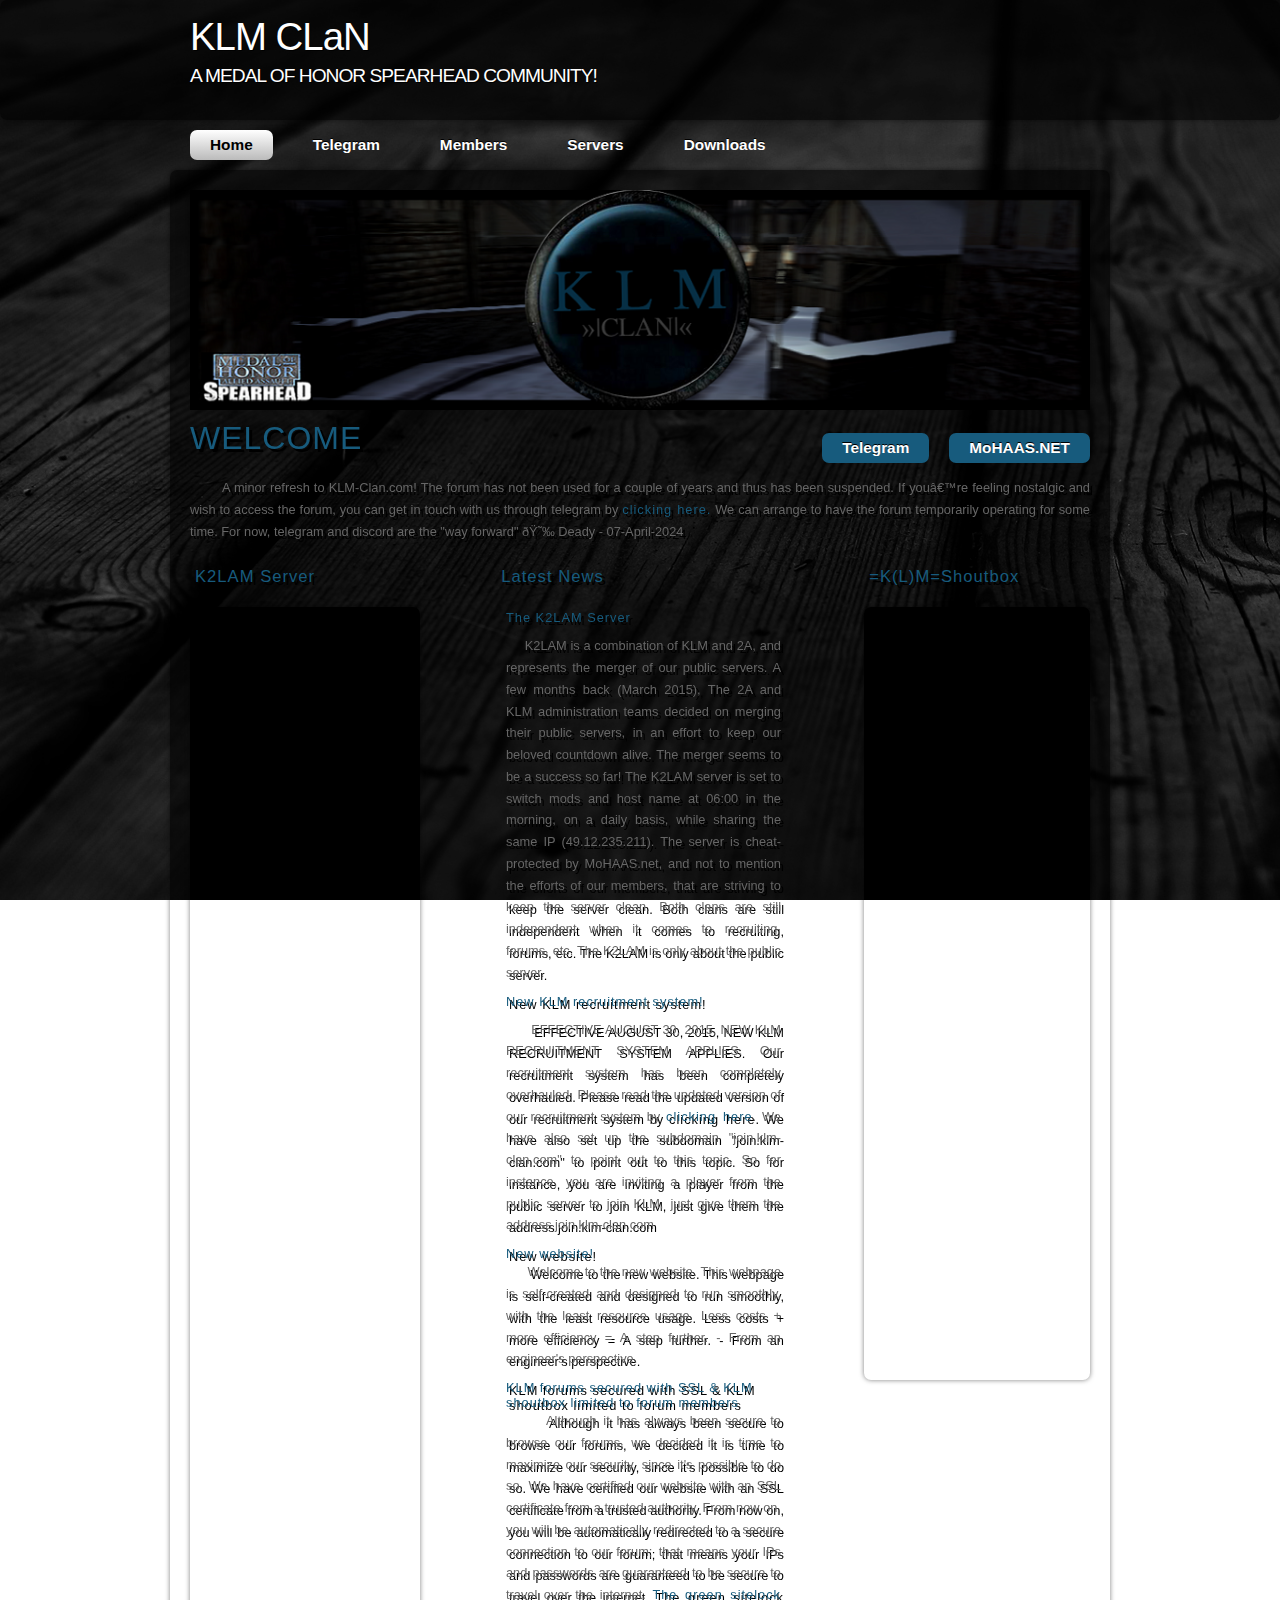
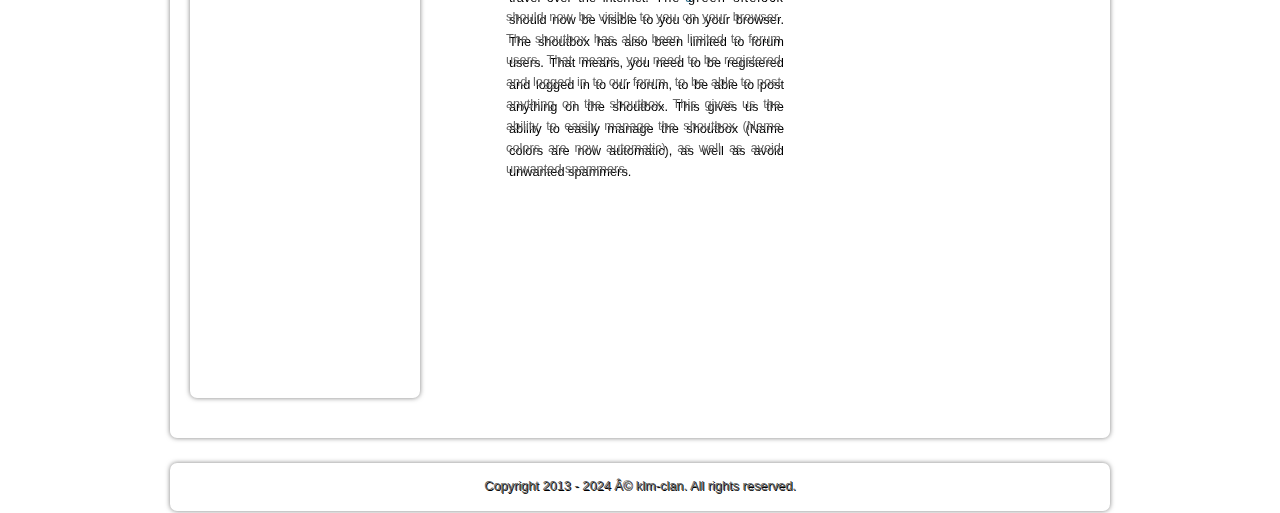
==== index.html @ 6ab4978c "Update index.html" ====
<!DOCTYPE html> 

<head>
  <title>=K(L)M= Clan | Home | Welcome! | Klm-clan.com</title>
  <link rel="icon" 
      type="image/png" 
      href="http://klm-clan.com/sh.png">
  <meta name="description" content="=K(L)M= Is a Medal Of Honor Spearhead community that was born in January, 2013, and Stands for Koninklijke-familie der Langlevende Moh, which literally means The Royal family of the Long living Moh" />
  <meta name="keywords" content="KLM, klm-clan.com, medal of honor, spearhead, mohaas, mohaa, medal, honor, mohaas.net, 2A&KLM, KLM&2A, Alliance of KLM and 2A, joint2aklm, breakthrough, allied assault" />
  <meta http-equiv="content-type" content="text/html; charset=windows-1252" />
  <link rel="stylesheet" type="text/css" href="css/style.css" />
  <script type="text/javascript" src="js/modernizr-1.5.min.js"></script>
  
  	
	
	
  
</head>

<body>
<a name="top"></a>
  <div id="main">
    <header>
	  <div id="banner">
	    <div id="welcome">
	      <h3>KLM CLaN <span></span></h3>
	    </div><!--close welcome-->
	    <div id="welcome_slogan">
	      <h3>A MEDAL OF HONOR SPEARHEAD COMMUNITY!</h3>
	    </div><!--close welcome_slogan-->			
	  </div><!--close banner-->
	  
    </header>

	
	
	<nav>
	  <div id="menubar">
        <ul id="nav">
          <li class="current"><a href="index.html">Home</a></li>
          <li><a href="https://t.me/mohaasnet">Telegram</a></li>
          <li><a href="members.html">Members</a></li>
          <li><a href="servers.html">Servers</a></li>
         <!-- <li><a href="forum/viewtopic.php?f=5&t=9">Join KLM</a></li> -->
		  <li><a href="downloads.html">Downloads</a></li>
        </ul>
      </div><!--close menubar-->	
	</nav>
    
	<div id="site_content">	


		
      <div class="klmbanner">
			<p><p><li class="show"><a href="index.html"><img src="images/home_1.jpg" width="900" height="220" border="0" alt="http://klm-clan.com"></a> 
          <!--<p><p><li class="show"><img width="900" height="220" href="http://forum.klm-clan.com" src="images/home_1.jpg" /></li>	
	  -->
	  </div>
	
	  <div id="content">
	  
	  <div id="menubar3">
	  <ull id="nav3">
      <li><a href="https://www.mohaas.net/server/">MoHAAS.NET</a></li>
	  </ull>
	  </div><!--close menubar3-->
	  
	  <div id="menubar2">
	  <ulll id="nav2">
      <li><a href="https://t.me/mohaasnet">Telegram</a></li>
	  </ulll>
	  </div><!--close menubar2-->
	  
        <div class="content_item">
          <p><p><p><h1>WELCOME</h1>
		<p>&nbsp; &nbsp; &nbsp; &nbsp; A minor refresh to KLM-Clan.com! 
		The forum has not been used for a couple of years and thus has been suspended.
		If you’re feeling nostalgic and wish to access the forum, you can get in touch with us through telegram by <a href="https://t.me/mohaasnet"><h8>clicking here.</h8></a>
		We can arrange to have the forum temporarily operating for some time.
		For now, telegram and discord are the "way forward" 😉 
		Deady - 07-April-2024 </p>
			
			<div class="content_container4"> <a href="http://mohaas.net/server/?q=server/100" target="_blank"><h3>K2LAM Server </h3></a></div>
			 <div class="content_container4"> <h3>&nbsp;&nbsp;Latest News </h3></div>
			 <a href="shoutbox.html"><div class="content_container4"> <h3>&nbsp;&nbsp;&nbsp;&nbsp;&nbsp;&nbsp;&nbsp;&nbsp;&nbsp;&nbsp;&nbsp;&nbsp;&nbsp;&nbsp;&nbsp;=K(L)M=Shoutbox </h3></div></a>
			
			<!--<h3>K2LAM Server</h3>-->
			<div class="content_container">
			
				<iframe src="https://cache.www.gametracker.com/components/html0/?host=49.12.235.211:12203&bgColor=050505&fontColor=0b3041&titleBgColor=000000&titleColor=0b3041&borderColor=000000&linkColor=0b3041&borderLinkColor=175b7d&showMap=1&currentPlayersHeight=385&showCurrPlayers=1&showTopPlayers=0&showBlogs=0&width=220" frameborder="0" scrolling="no" width="220" height="675"></iframe>

				
				<iframe src="https://discordapp.com/widget?id=137513124575051776&theme=dark" width="215" height="700" allowtransparency="true" frameborder="0"></iframe>

			</div><!--close content_container-->
			
			<!--<h3>The K2LAM Server</h3>-->
			
			
			
			
            <div class="content_container3">
				
				
			<!-- <div class="content_container4">
				<iframe src="http://klm-clan.com/forum/newindextest.php" width="270" height="620" allowtransparency="true" frameborder="0" scrolling="no"></iframe>
				
					<p>
					<p>
				</div>
			  
			  
			  <!--Title of update #1-->

				
						<div>
				<h8>The K2LAM Server</h8>
			  <p>
			  <p>&nbsp; &nbsp; &nbsp;K2LAM is a combination of KLM and 2A, 
			  and represents the merger of our public servers. A few months
			  back (March 2015), The 2A and KLM administration teams decided 
			  on merging their public servers, in an effort to keep our beloved 
			  countdown alive. The merger seems to be a success so far! The K2LAM 
			  server is set to switch mods and host name at 06:00 in the morning, 
			  on a daily basis, while sharing the same IP (49.12.235.211). 
			  The server is cheat-protected by MoHAAS.net, and not to mention the 
			  efforts of our members, that are striving to keep the server clean. Both 
			  clans are still independent when it comes to recruiting, forums, etc. 
			  The K2LAM is only about the public server.
			  </p>
				</div>
			  <!--<h8>Google Ads.</h8>-->
<!-- KLM-CLaN GOOGLE ADS
<script async src="//pagead2.googlesyndication.com/pagead/js/adsbygoogle.js"></script>
<!-- index.html
<ins class="adsbygoogle"
     style="display:inline-block;width:273px;height:170px"
     data-ad-client="ca-pub-6061226808082337"
     data-ad-slot="4087137606"></ins>
<script>
(adsbygoogle = window.adsbygoogle || []).push({});
</script>
END OF KLM-CLaN GOOGLE ADS-->	
			  
			  <h8>New KLM recruitment system!</h8>
			  <p>
			  <p>&nbsp; &nbsp; &nbsp; EFFECTIVE AUGUST 30, 2015, NEW KLM RECRUITMENT SYSTEM APPLIES. Our recruitment 
			  system has been completely overhauled. Please read the updated version of our 
			  recruitment system by <a href="http://join.klm-clan.com"><h8>clicking here</h8></a>. 
			  We have also set up the subdomain "join.klm-clan.com" to point out to this 
			  topic. So for instance, you are inviting a player from the public server to
			  join KLM, just give them the address join.klm-clan.com</p>
			  
			  
			  
			  <h8>New website!</h8>
			  
			  <p>&nbsp; &nbsp; &nbsp;Welcome to the new website. 
			  This webpage is self-created and designed to run smoothly, 
			  with the least resource usage. Less costs + more efficiency = 
			  A step further. - From an engineer's perspective.</p>
				
				
		
	
				<!--Title of update #2-->
				<h8>KLM forums secured with SSL & KLM shoutbox limited to forum members</h8>
			  
				<p>&nbsp; &nbsp; &nbsp; Although it has always been secure to browse our forums, we decided it is time to
			  maximize our security, since it's possible to do so. We have certified our website with an SSL certificate
			  from a trusted authority. From now on, you will be automatically redirected to
			  a secure connection to our forum; that means your IPs and passwords are guaranteed to be secure to travel over the internet.
			  <a href="http://klm-clan.com/images/Secure.png" src="http://klm-clan.com/images/Secure.png" width="220" height="115" border="0"  alt="http://forum.klm-clan.com"><h8>The 
			  green sitelock</h8></a> should now be visible to you on your browser.
			  
			  The shoutbox has also been limited to forum users. That means, you need to be registered and logged in to our forum, to
			  be able to post anything on the shoutbox. This gives us the ability to easily manage the shoutbox (Name colors are now automatic),
			  as well as avoid unwanted spammers. </p>
		    
			</div><!--close content_container--> 
			<!--<h3> &nbsp;&nbsp;&nbsp;&nbsp;&nbsp;&nbsp; &nbsp;&nbsp;&nbsp;&nbsp;&nbsp;&nbsp;
			 &nbsp;&nbsp;&nbsp;&nbsp;&nbsp;=K(L)M=Shoutbox </h3>-->
			 
			 
			<div class="content_container2">
			  
<!-- BEGIN CBOX - www.cbox.ws - v4.3
<div id="cboxdiv" style="position: relative; margin: 0 auto; width: 190px; font-size: 0; line-height: 0;">
<div style="position: relative; height: 75px; overflow: hidden; border: 0px solid; border-bottom: 0px;"><iframe src="http://www6.cbox.ws/box/?boxid=808457&boxtag=1xsdaf&sec=form" marginheight="0" marginwidth="0" frameborder="0" width="100%" height="100%" scrolling="no" allowtransparency="yes" name="cboxform6-808457" id="cboxform6-808457"></iframe></div>
<div style="position: relative; height: 492px; overflow: auto; overflow-y: auto; -webkit-overflow-scrolling: touch; border: 0px solid;"><iframe src="http://www6.cbox.ws/box/?boxid=808457&boxtag=1xsdaf&sec=main" marginheight="0" marginwidth="0" frameborder="0" width="100%" height="100%" scrolling="auto" allowtransparency="yes" name="cboxmain6-808457" id="cboxmain6-808457"></iframe></div>
</div>
END CBOX -->	
				
				<!-- BEGIN CBOX - www.cbox.ws - v4.3 -->
			<!--	<iframe src="http://klm-clan.com/forum/shoutbox.php" marginheight="0" marginwidth="0" frameborder="0" width="100%" height="675px" scrolling="no" ></iframe>
				<!-- END CBOX -->

				<!-- BEGIN CBOX - www.cbox.ws - v4.3 -->
<div id="cboxdiv" style="position: relative; margin: 0 auto; width: 210px; font-size: 0; line-height: 0;">
<div style="position: relative; height: 75px; overflow: hidden; border: 0px solid; border-bottom: 0px;"><iframe src="https://www6.cbox.ws/box/?boxid=808457&boxtag=1xsdaf&sec=form" allow="autoplay" marginheight="0" marginwidth="0" frameborder="0" width="100%" height="100%" scrolling="no" allowtransparency="yes" name="cboxform6-808457" id="cboxform6-808457"></iframe></div>
<div style="position: relative; height: 692px; overflow: auto; overflow-y: auto; -webkit-overflow-scrolling: touch; border: 0px solid;"><iframe src="https://www6.cbox.ws/box/?boxid=808457&boxtag=1xsdaf&sec=main" marginheight="0" marginwidth="0" frameborder="0" width="100%" height="100%" scrolling="auto" allowtransparency="yes" name="cboxmain6-808457" id="cboxmain6-808457"></iframe></div>
</div>
<!-- END CBOX -->	
				
			  </div><!--close content_container-->
	    </div><!--close content_item-->
      </div><!--close content-->   
	</div><!--close site_content-->  	
  </div><!--close main-->
  
    <footer>
	<a href="#top">Copyright 2013 - 2024 © klm-clan. All rights reserved.</a>
    </footer>


  <script type="text/javascript" src="js/jquery.js"></script>
  
</body>
</html>
---- css/style.css ----
@font-face { 
  font-family: News Cycle; 
    src: url('../fonts/NewsCycle-Regular.eot'); 
    src: local("News Cycle"), url('../fonts/NewsCycle-Regular.ttf'); 
} 

html
{ height: 100%;}

*
{ margin: 0;
  padding: 0;} 
  
  
body
{ font: normal 80% Arial, Helvetica, sans-serif;
  color: #666666;
  text-shadow: 3px 3px #000;
  background: transparent url(../images/background.jpg) fixed;}

/* tell the browser to render HTML 5 elements as block */
article, aside, figure, footer, header, hgroup, nav, section { 
  display:block;
}

p
{ padding: 0 0 10px 0;
  line-height: 1.7em;
  text-align: justify;}
  

img
{ border: 0;}

h1, h2, h3, h4, h5, h6 , h7, h8, leader, general, captain, private, recruit, vip, inactive, shout
{ font: normal 250% 'News Cycle', Arial, sans-serif;
  color: #175b7d;
  letter-spacing: 1px;
  margin: 0 0 20px 0;}

h2
{ font-size: 165%;}

h3
{ font-size: 130%;}

h4, h5, h6, leader
{ margin: 0;
  padding: 0 0 0px 0;
  font-size: 150%;
  line-height: 1.5em;}

h5, h6
{ font: normal 95% Arial, Helvetica, sans-serif;
  padding-bottom: 15px;}
  
h7
{ font-size: 130%;
text-align: center;}

h8
{ font-size: 100%;}

leader
{ margin: 0;
  padding: 0 0 0px 0;
  font-size: 150%;
  line-height: 1.5em;
  color: #ff0000;}
  
  general
{ margin: 0;
  padding: 0 0 0px 0;
  font-size: 150%;
  line-height: 1.5em;
  color: #179402;}
  
  captain
{ margin: 0;
  padding: 0 0 0px 0;
  font-size: 150%;
  line-height: 1.5em;
  color: #66FFFF;}
  
  private
{ margin: 0;
  padding: 0 0 0px 0;
  font-size: 150%;
  line-height: 1.5em;
  color: #009999;}
  
  recruit
{ margin: 0;
  padding: 0 0 0px 0;
  font-size: 150%;
  line-height: 1.5em;
  color: #175b7d;}
  
  vip
{ margin: 0;
  padding: 0 0 0px 0;
  font-size: 150%;
  line-height: 1.5em;
  color: #a20101;}
  
  inactive
{ margin: 0;
  padding: 0 0 0px 0;
  font-size: 150%;
  line-height: 1.5em;
  color: #ffffff;}
  
  shout
{ font-size: 130%;
margin: 50px
padding: 0px 0px 0px 0px;
letter-spacing: 1px;
float: centre;
line-height: 1.5em
}
  
  
span
{ color: #676767;
  text-shadow: 1px 1px #FFF;}

a, a:hover
{ color: #666666;
  background: transparent;
  outline: none;
  text-decoration: none;}

a:hover
{ text-decoration: underline;}

ul
{ margin: 2px 0 22px 30px;
  line-height: 1.7em;
  font-style: normal;
  font-size: 100%;}
  
  ulll
{ margin: 2px 0 22px 30px;
  line-height: 1.7em;
  font-style: normal;
  font-size: 100%;}
  
  ulll#nav2
{ margin: 0px 0px 0px 0px;}

ulll#nav2 li
{ padding: 0 0 0 0px;
  list-style: none;
  margin: 2px 0 0 0;
  display: inline;
  background: transparent;}

ulll#nav2 li a
{ float: right;
  font: bold 120% Arial, Helvetica, sans-serif;
  height: 24px;
  margin: 43px 20px 0 0px;
  text-shadow: 0px -1px 0px #000;
  padding: 6px 20px 0 20px;
  background: #175b7d; 
  border-radius: 7px 7px 7px 7px;
  -moz-border-radius: 7px 7px 7px 7px;
  -webkit-border: 7px 7px 7px 7px;
  text-align: center;
  color: #FFF;
  text-decoration: none;} 
  
ulll#nav2 li.current a, ulll#nav2 li:hover a
{ color: #000;
  background: #CCC;
  background: -moz-linear-gradient(#FFF, #BBB);
  background: -o-linear-gradient(#FFF, #BBB);
  background: -webkit-linear-gradient(#FFF, #BBB);  
  text-shadow: none;}

    ull
{ margin: 2px 0 22px 30px;
  line-height: 1.7em;
  font-style: normal;
  font-size: 100%;}
  
  ull#nav3
{ margin: 0px 0px 0px 0px;}

ull#nav3 li
{ padding: 0 0 0 0px;
  list-style: none;
  margin: 2px 0 0 0;
  display: inline;
  background: transparent;}

ull#nav3 li a
{ float: right;
  font: bold 120% Arial, Helvetica, sans-serif;
  height: 24px;
  margin: 43px 0px 0px 0px;
  text-shadow: 0px -1px 0px #000;
  padding: 6px 20px 0 20px;
  background: #175b7d; 
  border-radius: 7px 7px 7px 7px;
  -moz-border-radius: 7px 7px 7px 7px;
  -webkit-border: 7px 7px 7px 7px;
  text-align: center;
  color: #FFF;
  text-decoration: none;} 
  
ull#nav3 li.current a, ull#nav3 li:hover a
{ color: #000;
  background: #CCC;
  background: -moz-linear-gradient(#FFF, #BBB);
  background: -o-linear-gradient(#FFF, #BBB);
  background: -webkit-linear-gradient(#FFF, #BBB);  
  text-shadow: none;}
  
  
ol
{ margin: 8px 0 22px 20px;}

ol li
{ margin: 0 0 11px 0;}

#main, header, #banner, #menubar, #site_content, footer, #content_grey, nav
{ margin-left: auto; 
  margin-right: auto;}

#main
{ background: transparent;}
  
header
{ height: 120px;
background: transparent url(../images/transparent.png) fixed;
  border-radius: 7px 7px 7px 7px;
  -moz-border-radius: 7px 7px 7px 7px;
  -webkit-border: 7px 7px 7px 7px;
  -webkit-box-shadow: rgba(0, 0, 0, 0.5) 0px 0px 5px;
  -moz-box-shadow: rgba(0, 0, 0, 0.5) 0px 0px 5px;
  box-shadow: rgba(0, 0, 0, 0.5) 0px 0px 5px;}

#banner
{ width: 940px;
  position: relative;
  height: 50px;
  padding: 15px 0 0 0;
  background: transparent;}
 
nav
{ height: 50px;}  
  
#menubar
{ width: 940px;
  height: 50px;
  text-align: center; 
  margin: 0 auto;} 
  
#welcome
{ width: 880px;
  float: left;
  height: 50px;
  margin: 0 auto;
  padding-left: 20px;
  background: transparent;} 
  
#welcome_slogan
{ width: 880px;
  float: left;
  height: 50px;
  margin: 0 auto;
  padding-left: 20px;
  background: transparent;}   
   
#welcome H3
{ font: normal 300% 'News Cycle', Arial, sans-serif;
  letter-spacing: -1px;
  text-shadow: 1px 1px #000;
  color: #FFF;}

#welcome_slogan H3
{ font: normal 150% 'News Cycle', Arial, sans-serif;
  letter-spacing: -1px;
  text-shadow: 1px 1px #000;
  color: #FFF;}  
  
ul#nav
{ margin:0;}

ul#nav li
{ padding: 0 0 0 0px;
  list-style: none;
  margin: 2px 0 0 0;
  display: inline;
  background: transparent;}

ul#nav li a
{ float: left;
  font: bold 120% Arial, Helvetica, sans-serif;
  height: 24px;
  margin: 10px 0 0 20px;
  text-shadow: 0px -1px 0px #000;
  padding: 6px 20px 0 20px;
  background: transparent; 
  border-radius: 7px 7px 7px 7px;
  -moz-border-radius: 7px 7px 7px 7px;
  -webkit-border: 7px 7px 7px 7px;
  text-align: center;
  color: #FFF;
  text-decoration: none;} 
  
ul#nav li.current a, ul#nav li:hover a
{ color: #000;
  background: #CCC;
  background: -moz-linear-gradient(#FFF, #BBB);
  background: -o-linear-gradient(#FFF, #BBB);
  background: -webkit-linear-gradient(#FFF, #BBB);  
  text-shadow: none;}

#site_content
{ width: 940px;
  overflow: hidden;
  margin-bottom: 25px;
background: transparent url(../images/transparent.png) fixed;
  border-radius: 7px 7px 7px 7px;
  -moz-border-radius: 7px 7px 7px 7px;
  -webkit-border: 7px 7px 7px 7px;
  -webkit-box-shadow: rgba(0, 0, 0, 0.5) 0px 0px 5px;
  -moz-box-shadow: rgba(0, 0, 0, 0.5) 0px 0px 5px;
  box-shadow: rgba(0, 0, 0, 0.5) 0px 0px 5px;} 

#content
{ width: 900px;
  margin: 0 0 20px 20px;
  float: left;}

.content_item
{ width: 900px;
  margin-bottom: 20px;}
 
.content_imagetext
{ width: 890px;
  padding: 5px;
  margin: 20px 0 0 0;
  float: left;}
 
.content_image
{ float: left; 
  width: 300px;
  height: 150px;
  margin: 0 20px 10px 0;
  padding: 10px;
  -moz-box-shadow:    inset 0 0 20px #ADADAD;
  -webkit-box-shadow: inset 0 0 20px #ADADAD;
  box-shadow:         inset 0 0 20px #ADADAD;}
  
.content_container
{ width: 220px;
  padding: 5px;
  margin: 10px 5px 20px 0px;
  float: left;
    background: transparent url(../images/transparent2.png) fixed;
  border-radius: 7px 7px 7px 7px;
  -moz-border-radius: 7px 7px 7px 7px;
  -webkit-border: 7px 7px 7px 7px;
  -webkit-box-shadow: rgba(0, 0, 0, 0.5) 0px 0px 5px;
  -moz-box-shadow: rgba(0, 0, 0, 0.5) 0px 0px 5px;
  box-shadow: rgba(0, 0, 0, 0.5) 0px 0px 5px;}
  

  
  .content_container2
{ width: 220px;
  padding: 3px;
  margin: 10px 0px 20px 0px;
  float: right;
  background: transparent url(../images/transparent2.png) fixed;
  border-radius: 7px 7px 7px 7px;
  -moz-border-radius: 7px 7px 7px 7px;
  -webkit-border: 7px 7px 7px 7px;
  -webkit-box-shadow: rgba(0, 0, 0, 0.5) 0px 0px 5px;
  -moz-box-shadow: rgba(0, 0, 0, 0.5) 0px 0px 5px;
  box-shadow: rgba(0, 0, 0, 0.5) 0px 0px 5px;}
  
.content_container3
{ width: 275px;
  padding: 3px;
  margin: 10px 5px 20px 78px;
float: left;}

.content_container4
{ width: 275px;
  padding: 5px;
  margin: 10px 10px -15px 0px;
float: left;}
  
  
  .content_container5
{ width: 190px;
  padding: 5px;
  margin: 10px 10px -15px 13px;
float: left;
background: transparent url(../images/transparent2.png) fixed;
  border-radius: 7px 7px 7px 7px;
  -moz-border-radius: 7px 7px 7px 7px;
  -webkit-border: 7px 7px 7px 7px;
  -webkit-box-shadow: rgba(0, 0, 0, 0.5) 0px 0px 5px;
  -moz-box-shadow: rgba(0, 0, 0, 0.5) 0px 0px 5px;
  box-shadow: rgba(0, 0, 0, 0.5) 0px 0px 5px;
}

  .content_container6
{ width: 290px;
  padding: 5px;
  margin: 100px 5px 20px 0px;
  float: left;
    background: transparent url(../images/transparent2.png) fixed;
  border-radius: 7px 7px 7px 7px;
  -moz-border-radius: 7px 7px 7px 7px;
  -webkit-border: 7px 7px 7px 7px;
  -webkit-box-shadow: rgba(0, 0, 0, 0.5) 0px 0px 5px;
  -moz-box-shadow: rgba(0, 0, 0, 0.5) 0px 0px 5px;
  box-shadow: rgba(0, 0, 0, 0.5) 0px 0px 5px;}
  
    .content_container7
{ width: 290px;
  padding: 30px;
  margin: 100px 5px 20px -29px;
  float: left;}
  
    .content_container8
{ width: 200px;
  padding: 5px;
  margin: 100px 5px 20px -10px;
  float: left;
    background: transparent url(../images/transparent2.png) fixed;
  border-radius: 7px 7px 7px 7px;
  -moz-border-radius: 7px 7px 7px 7px;
  -webkit-border: 7px 7px 7px 7px;
  -webkit-box-shadow: rgba(0, 0, 0, 0.5) 0px 0px 5px;
  -moz-box-shadow: rgba(0, 0, 0, 0.5) 0px 0px 5px;
  box-shadow: rgba(0, 0, 0, 0.5) 0px 0px 5px;}



footer
{ width: 940px;
  height: 18px;
  padding-top: 15px;
  padding-bottom: 15px;
  margin-bottom: 30px;  
  font-weight: normal;
  text-align: center; 
  background: transparent url(../images/transparent.png) fixed;
  border-radius: 7px 7px 7px 7px;
  -moz-border-radius: 7px 7px 7px 7px;
  -webkit-border: 7px 7px 7px 7px;
  -webkit-box-shadow: rgba(0, 0, 0, 0.5) 0px 0px 5px;
  -moz-box-shadow: rgba(0, 0, 0, 0.5) 0px 0px 5px;
  box-shadow: rgba(0, 0, 0, 0.5) 0px 0px 5px;}

footer a, footer a:hover
{ text-decoration: none;
  padding-bottom: 20px;
  color: #666666;
  text-shadow: 1px 1px #000;}

footer a:hover
{ text-decoration: underline;}
 
 .button_small
{ font: normal 110% Arial, Helvetica, sans-serif;
  width: 80px;
  padding: 5px 2px 7px 2px;
  background: #CCC;
  background: -moz-linear-gradient(#FFF, #BBB);
  background: -o-linear-gradient(#FFF, #BBB);
  background: -webkit-linear-gradient(#FFF, #BBB); 
  border-radius: 7px 7px 7px 7px;
  -moz-border-radius: 7px 7px 7px 7px;
  -webkit-border: 7px 7px 7px 7px;
  -webkit-box-shadow: rgba(0, 0, 0, 0.5) 0px 0px 5px;
  -moz-box-shadow: rgba(0, 0, 0, 0.5) 0px 0px 5px;
  box-shadow: rgba(0, 0, 0, 0.5) 0px 0px 5px;}
  
.button_small a
{ color: #000;
  text-shadow: 1px 1px #FFF;
  padding-left: 5px;}

.form_settings
{ margin: 15px 0 0 0;}

.form_settings p
{ padding: 0 0 4px 0;}

.form_settings span
{ float: left; 
  width: 280px; 
  text-align: left;
  text-shadow: none;
  color: #FFF;
  text-shadow: 1px 1px #000;}
  
.form_settings input, .form_settings textarea
{ padding: 2px; 
  width: 299px; 
  font: 100% arial; 
  border: 1px solid #E5E5DB; 
  background: #FFF; 
  color: #47433F;}
  
.form_settings input[type="checkbox"]
{ padding: 2px 0; 
  width: 15px; 
  font: 100% arial; 
  border: 0; 
  background: #FFF; 
  color: #47433F;
  margin: 28px 0;}

.form_settings .submit
{ font: 100% arial; 
  border: none; 
  width: 99px; 
  margin: 0 0 0 206px; 
  height: 26px;
  padding: 2px 0 3px 0;
  cursor: pointer; 
  background: #CCC;
  background: -moz-linear-gradient(#FFF, #BBB);
  background: -o-linear-gradient(#FFF, #BBB);
  background: -webkit-linear-gradient(#FFF, #BBB); 
  color: #000;
  text-shadow: 1px 1px #FFF;
  border-radius: 7px 7px 7px 7px;
  -moz-border-radius: 7px 7px 7px 7px;
  -webkit-border: 7px 7px 7px 7px;}

.klmbanner
{  width: 900px;
  height: 220px;
  margin-left: 20px;
  list-style:none inside;
  -webkit-box-shadow: rgba(0, 0, 0, 0.5) 0px 0px 10px;
  -moz-box-shadow: rgba(0, 0, 0, 0.5) 0px 0px 10px;
  box-shadow: rgba(0, 0, 0, 0.5) 0px 0px 10px;}  
  
/* styling for the klmbanner on the homepage */
ul.klmbanner {
  list-style: none;
  width: 900px;
  height: 250px;
  overflow: hidden;
  position: relative;
  margin: 20px 0 0 0;}
  
ul.klmbanner li {
  position: absolute;
  margin: 0;
  padding: 0;
  left: 0;
  right: 0;}
 
ul.klmbanner li.show {
  z-index: 500;}
 
ul img {
  border: none;}
 
#klmbanner-caption {
  width: 900px;
  height: 38px;
  position: absolute;
  bottom: 0;
  left: 0; 
  z-index: 500;}
 
#klmbanner-caption .klmbanner-caption-container {
  padding: 10px 25px 10px 25px; 
  background: transparent url(../images/transparent.png) repeat;  
  z-index: 1000;}
 
#klmbanner-caption p {
  padding: 0;
  font: normal 130% arial, sans-serif;
  color: #FFF;
  text-shadow: 1px 1px #000;}
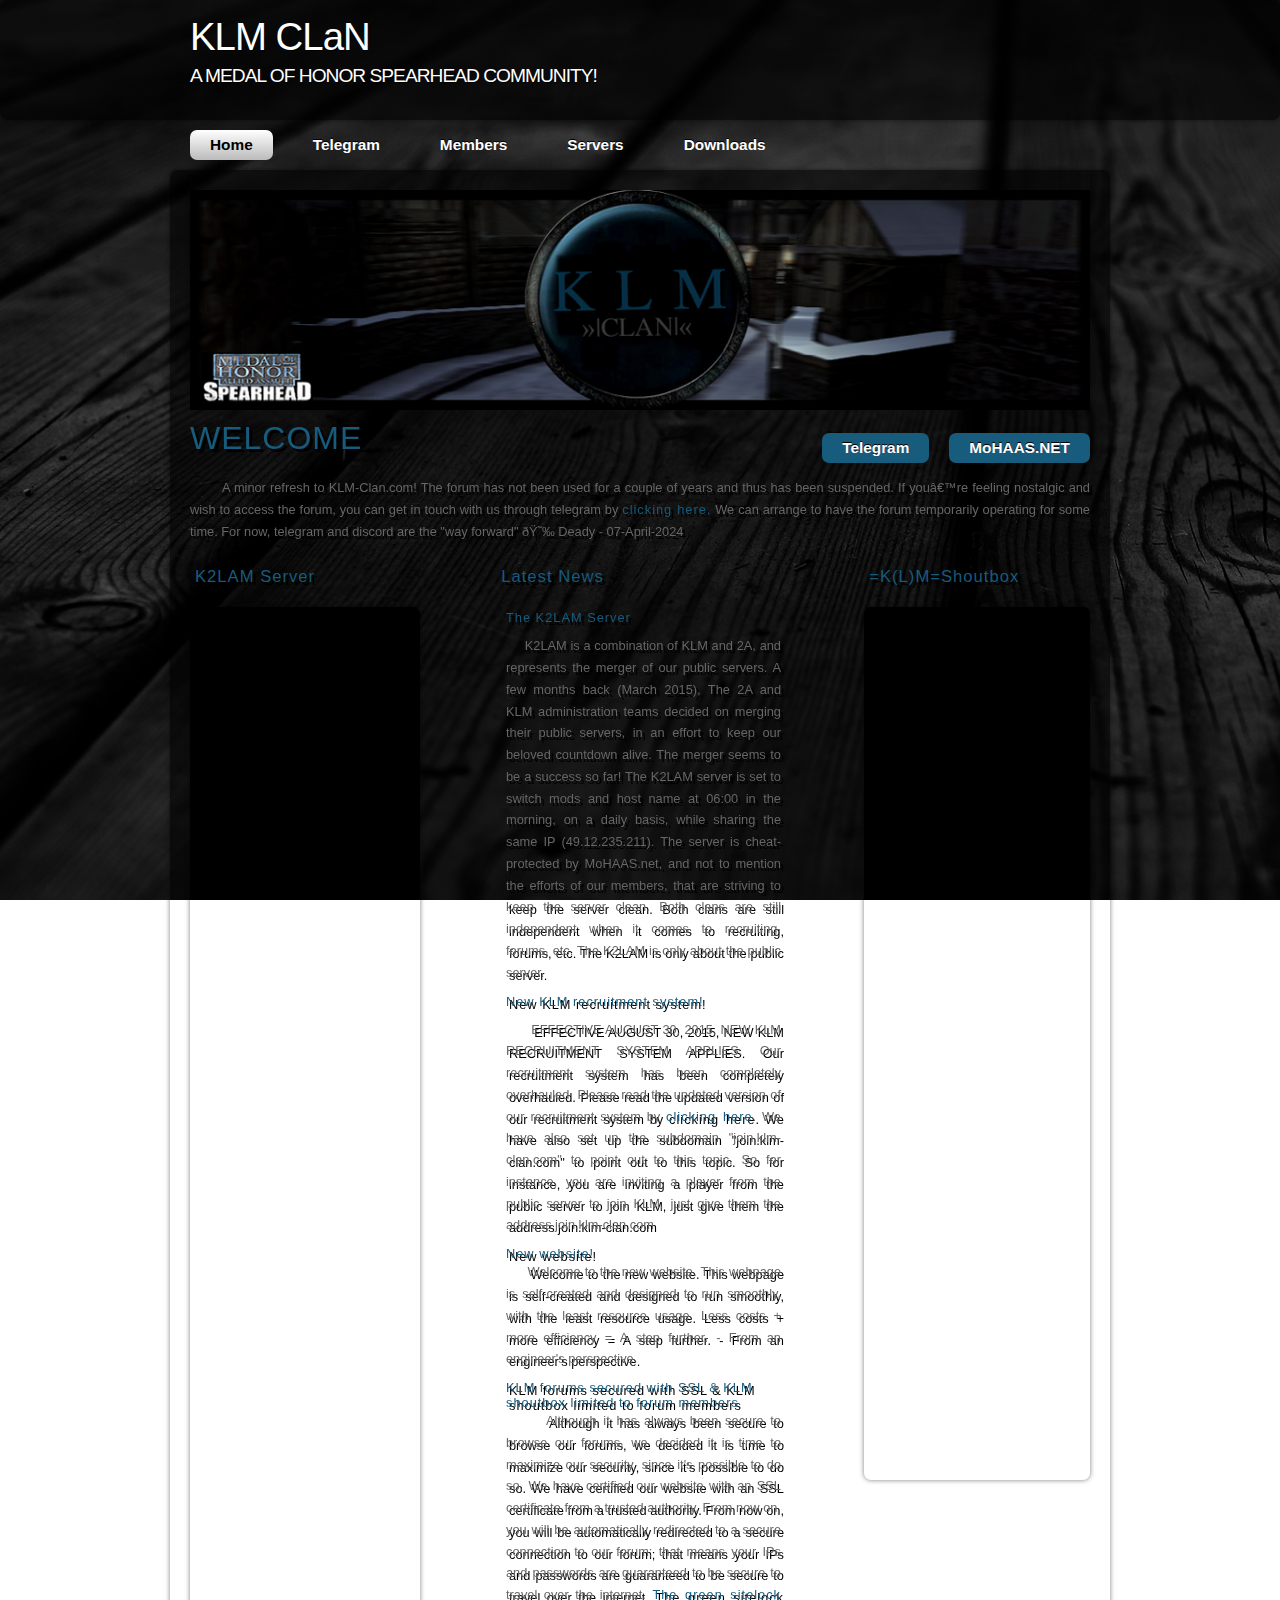
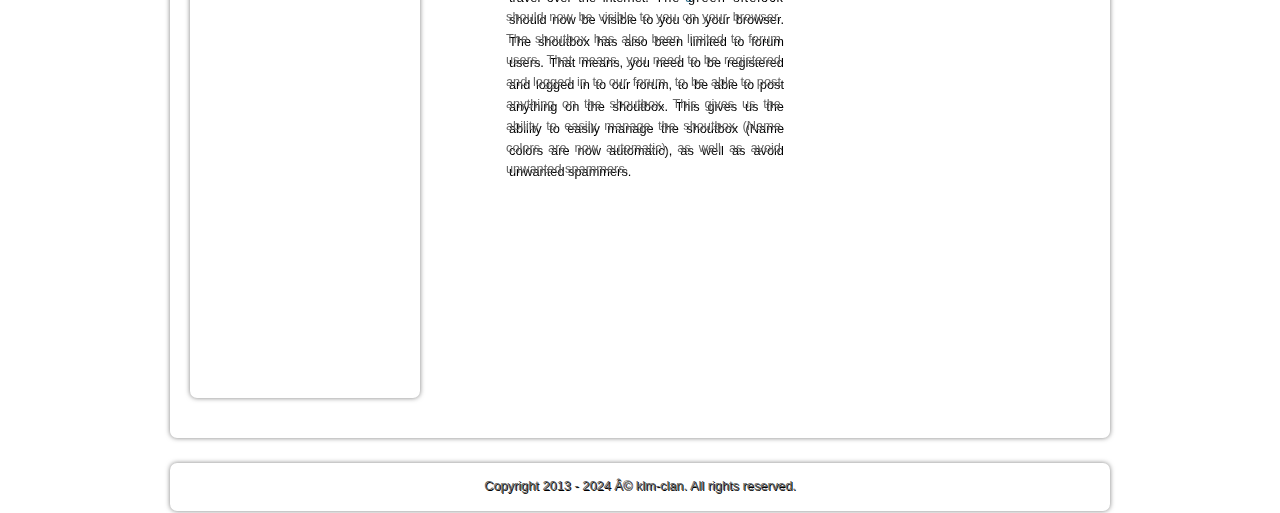
==== commit 1c77fb6d: "Update index.html" ====
--- a/index.html
+++ b/index.html
@@ -90,7 +90,7 @@
 				<iframe src="https://cache.www.gametracker.com/components/html0/?host=49.12.235.211:12203&bgColor=050505&fontColor=0b3041&titleBgColor=000000&titleColor=0b3041&borderColor=000000&linkColor=0b3041&borderLinkColor=175b7d&showMap=1&currentPlayersHeight=385&showCurrPlayers=1&showTopPlayers=0&showBlogs=0&width=220" frameborder="0" scrolling="no" width="220" height="675"></iframe>
 
 				
-				<iframe src="https://discordapp.com/widget?id=137513124575051776&theme=dark" width="215" height="700" allowtransparency="true" frameborder="0"></iframe>
+				<iframe src="https://discordapp.com/widget?id=137513124575051776&theme=dark" width="220" height="700" allowtransparency="true" frameborder="0"></iframe>
 
 			</div><!--close content_container-->
 			
@@ -146,7 +146,7 @@
 			  <p>
 			  <p>&nbsp; &nbsp; &nbsp; EFFECTIVE AUGUST 30, 2015, NEW KLM RECRUITMENT SYSTEM APPLIES. Our recruitment 
 			  system has been completely overhauled. Please read the updated version of our 
-			  recruitment system by <a href="http://join.klm-clan.com"><h8>clicking here</h8></a>. 
+			  recruitment system by <a href="http://klm-clan.com"><h8>clicking here</h8></a>. 
 			  We have also set up the subdomain "join.klm-clan.com" to point out to this 
 			  topic. So for instance, you are inviting a player from the public server to
 			  join KLM, just give them the address join.klm-clan.com</p>
@@ -198,7 +198,7 @@
 				<!-- BEGIN CBOX - www.cbox.ws - v4.3 -->
 <div id="cboxdiv" style="position: relative; margin: 0 auto; width: 210px; font-size: 0; line-height: 0;">
 <div style="position: relative; height: 75px; overflow: hidden; border: 0px solid; border-bottom: 0px;"><iframe src="https://www6.cbox.ws/box/?boxid=808457&boxtag=1xsdaf&sec=form" allow="autoplay" marginheight="0" marginwidth="0" frameborder="0" width="100%" height="100%" scrolling="no" allowtransparency="yes" name="cboxform6-808457" id="cboxform6-808457"></iframe></div>
-<div style="position: relative; height: 692px; overflow: auto; overflow-y: auto; -webkit-overflow-scrolling: touch; border: 0px solid;"><iframe src="https://www6.cbox.ws/box/?boxid=808457&boxtag=1xsdaf&sec=main" marginheight="0" marginwidth="0" frameborder="0" width="100%" height="100%" scrolling="auto" allowtransparency="yes" name="cboxmain6-808457" id="cboxmain6-808457"></iframe></div>
+<div style="position: relative; height: 792px; overflow: auto; overflow-y: auto; -webkit-overflow-scrolling: touch; border: 0px solid;"><iframe src="https://www6.cbox.ws/box/?boxid=808457&boxtag=1xsdaf&sec=main" marginheight="0" marginwidth="0" frameborder="0" width="100%" height="100%" scrolling="no" allowtransparency="yes" name="cboxmain6-808457" id="cboxmain6-808457"></iframe></div>
 </div>
 <!-- END CBOX -->	
 				
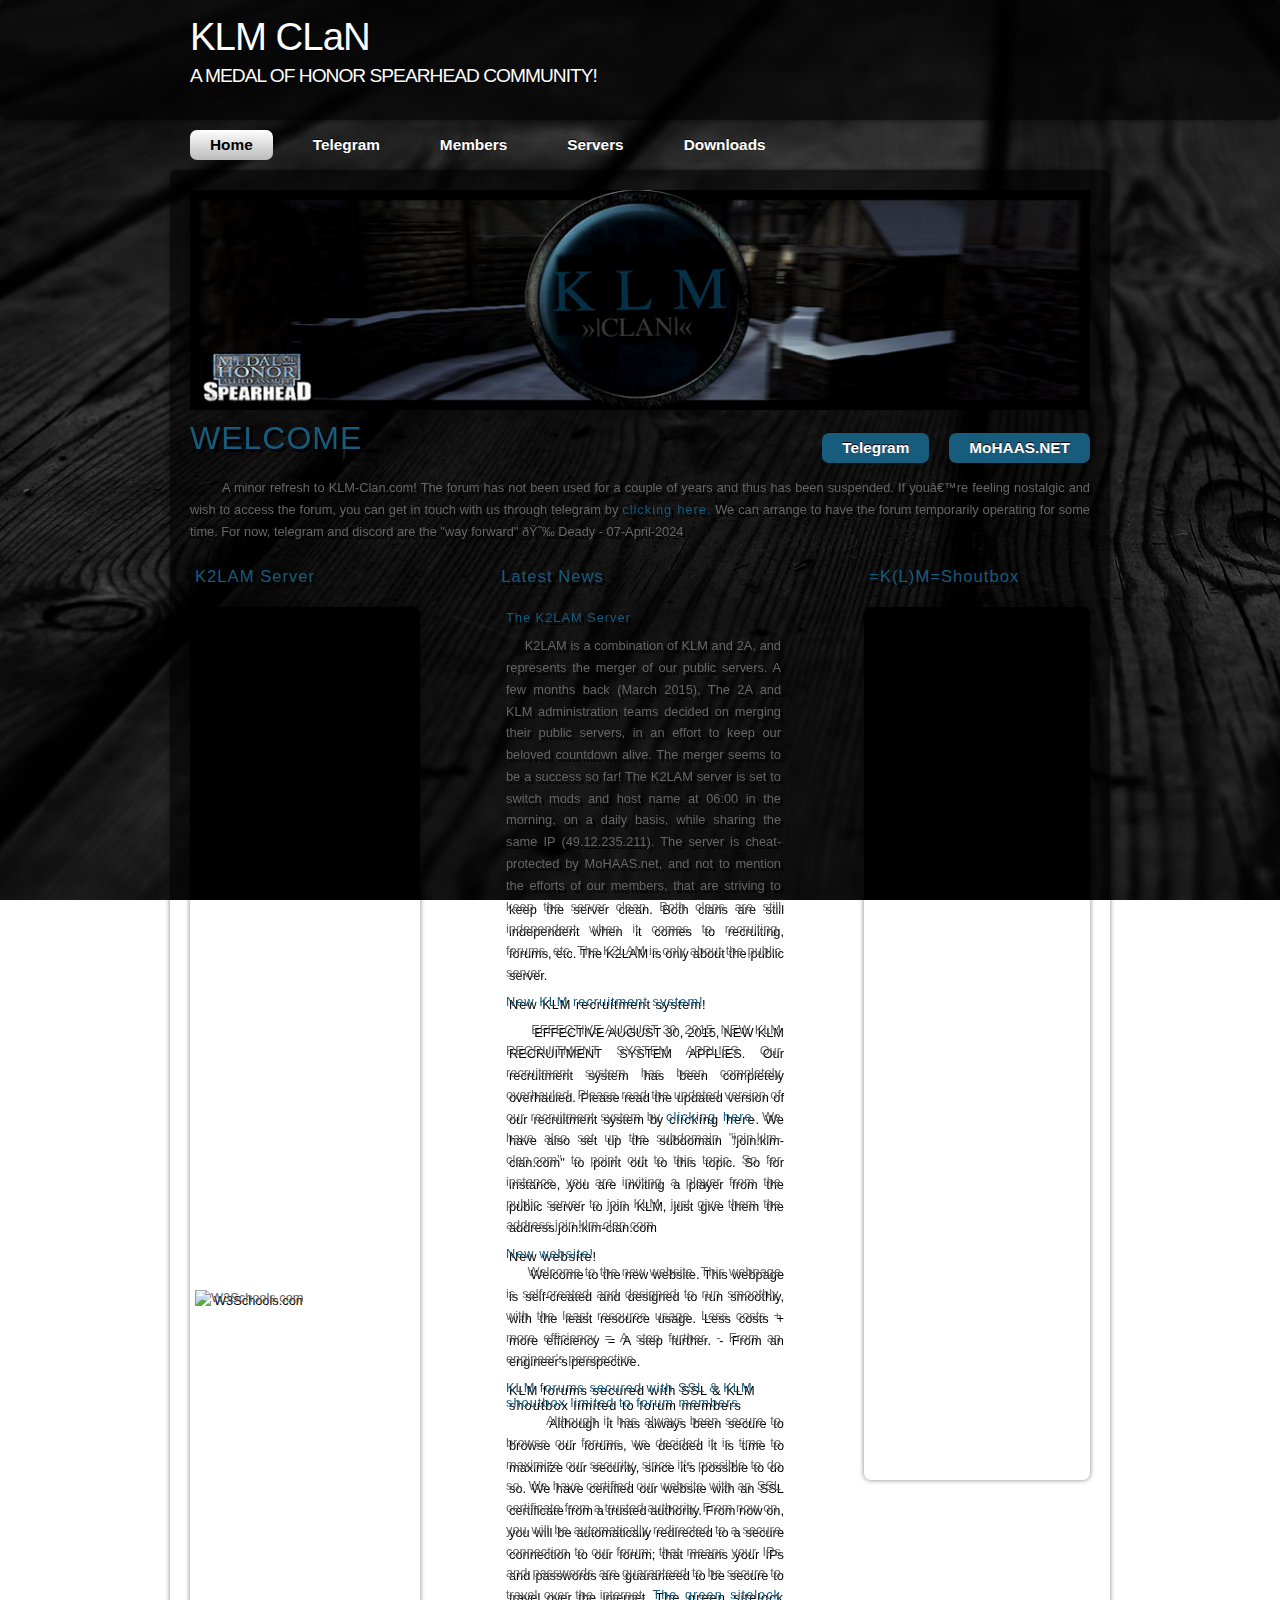
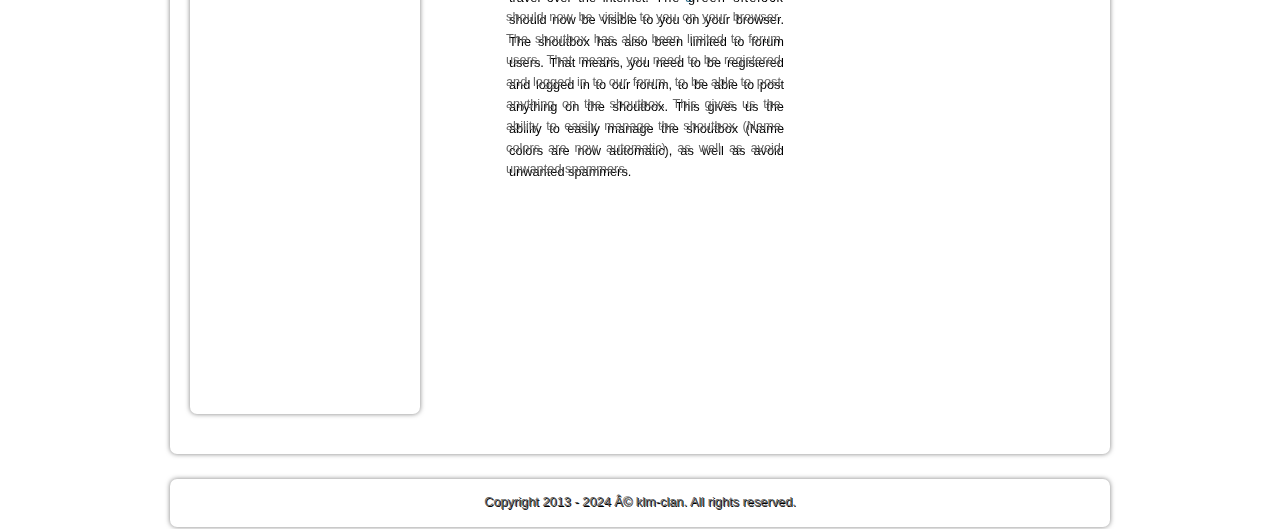
==== commit 41873adf: "Update index.html" ====
--- a/index.html
+++ b/index.html
@@ -88,7 +88,8 @@
 			<div class="content_container">
 			
 				<iframe src="https://cache.www.gametracker.com/components/html0/?host=49.12.235.211:12203&bgColor=050505&fontColor=0b3041&titleBgColor=000000&titleColor=0b3041&borderColor=000000&linkColor=0b3041&borderLinkColor=175b7d&showMap=1&currentPlayersHeight=385&showCurrPlayers=1&showTopPlayers=0&showBlogs=0&width=220" frameborder="0" scrolling="no" width="220" height="675"></iframe>
-
+				
+				<img src="https://cache.gametracker.com/images/graphs/server_players.php?GSID=6271442&start=-1m&request=0011289345046804344" alt="W3Schools.com">
 				
 				<iframe src="https://discordapp.com/widget?id=137513124575051776&theme=dark" width="220" height="700" allowtransparency="true" frameborder="0"></iframe>
 
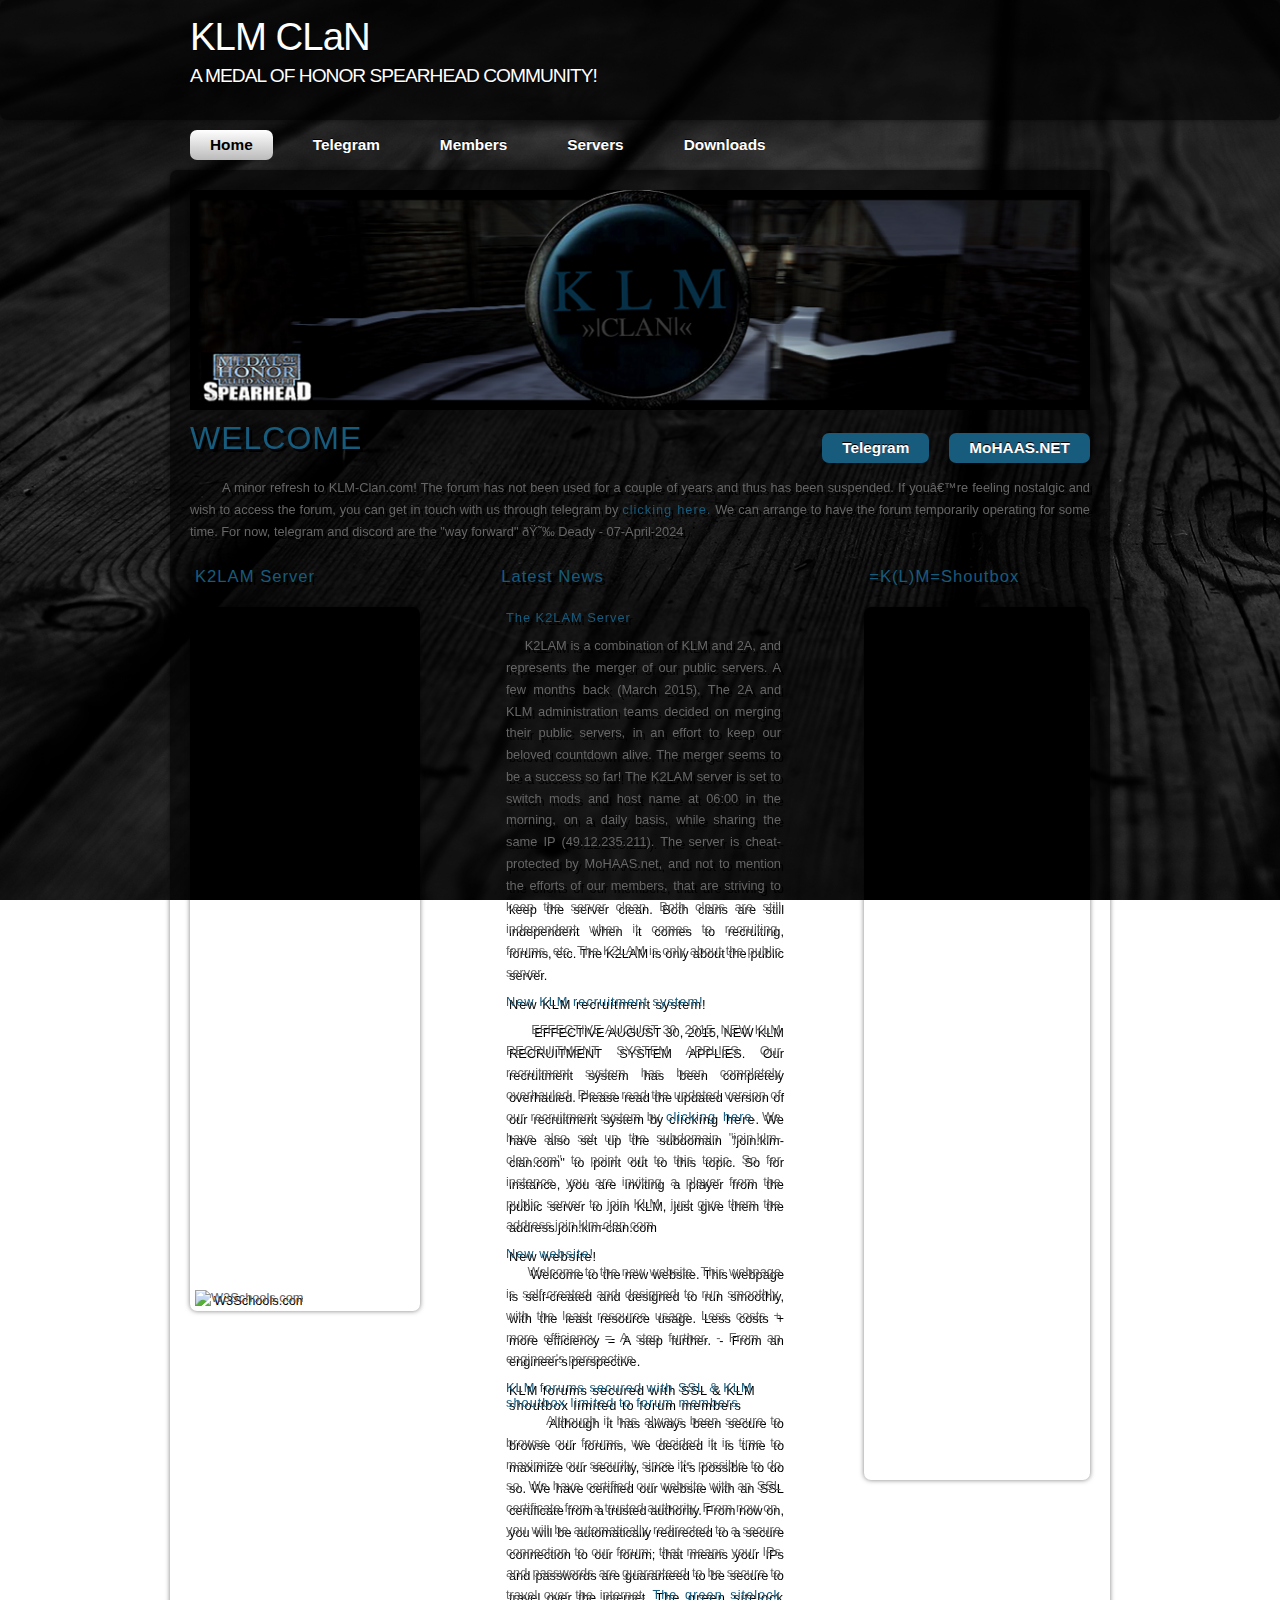
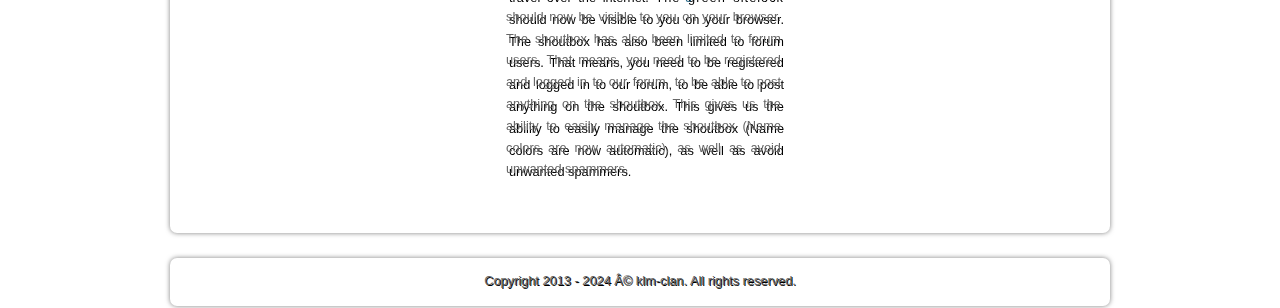
==== commit 4c242dd9: "Update index.html" ====
--- a/index.html
+++ b/index.html
@@ -89,7 +89,7 @@
 			
 				<iframe src="https://cache.www.gametracker.com/components/html0/?host=49.12.235.211:12203&bgColor=050505&fontColor=0b3041&titleBgColor=000000&titleColor=0b3041&borderColor=000000&linkColor=0b3041&borderLinkColor=175b7d&showMap=1&currentPlayersHeight=385&showCurrPlayers=1&showTopPlayers=0&showBlogs=0&width=220" frameborder="0" scrolling="no" width="220" height="675"></iframe>
 				
-				<img src="https://cache.gametracker.com/images/graphs/server_players.php?GSID=6271442&start=-1m&request=0011289345046804344" alt="W3Schools.com">
+				<img src="https://cache.gametracker.com/images/graphs/server_players.php?GSID=6271442&start=-1m&request=0011289345046804344" alt="W3Schools.com" style="width:200px;height:170px;>
 				
 				<iframe src="https://discordapp.com/widget?id=137513124575051776&theme=dark" width="220" height="700" allowtransparency="true" frameborder="0"></iframe>
 
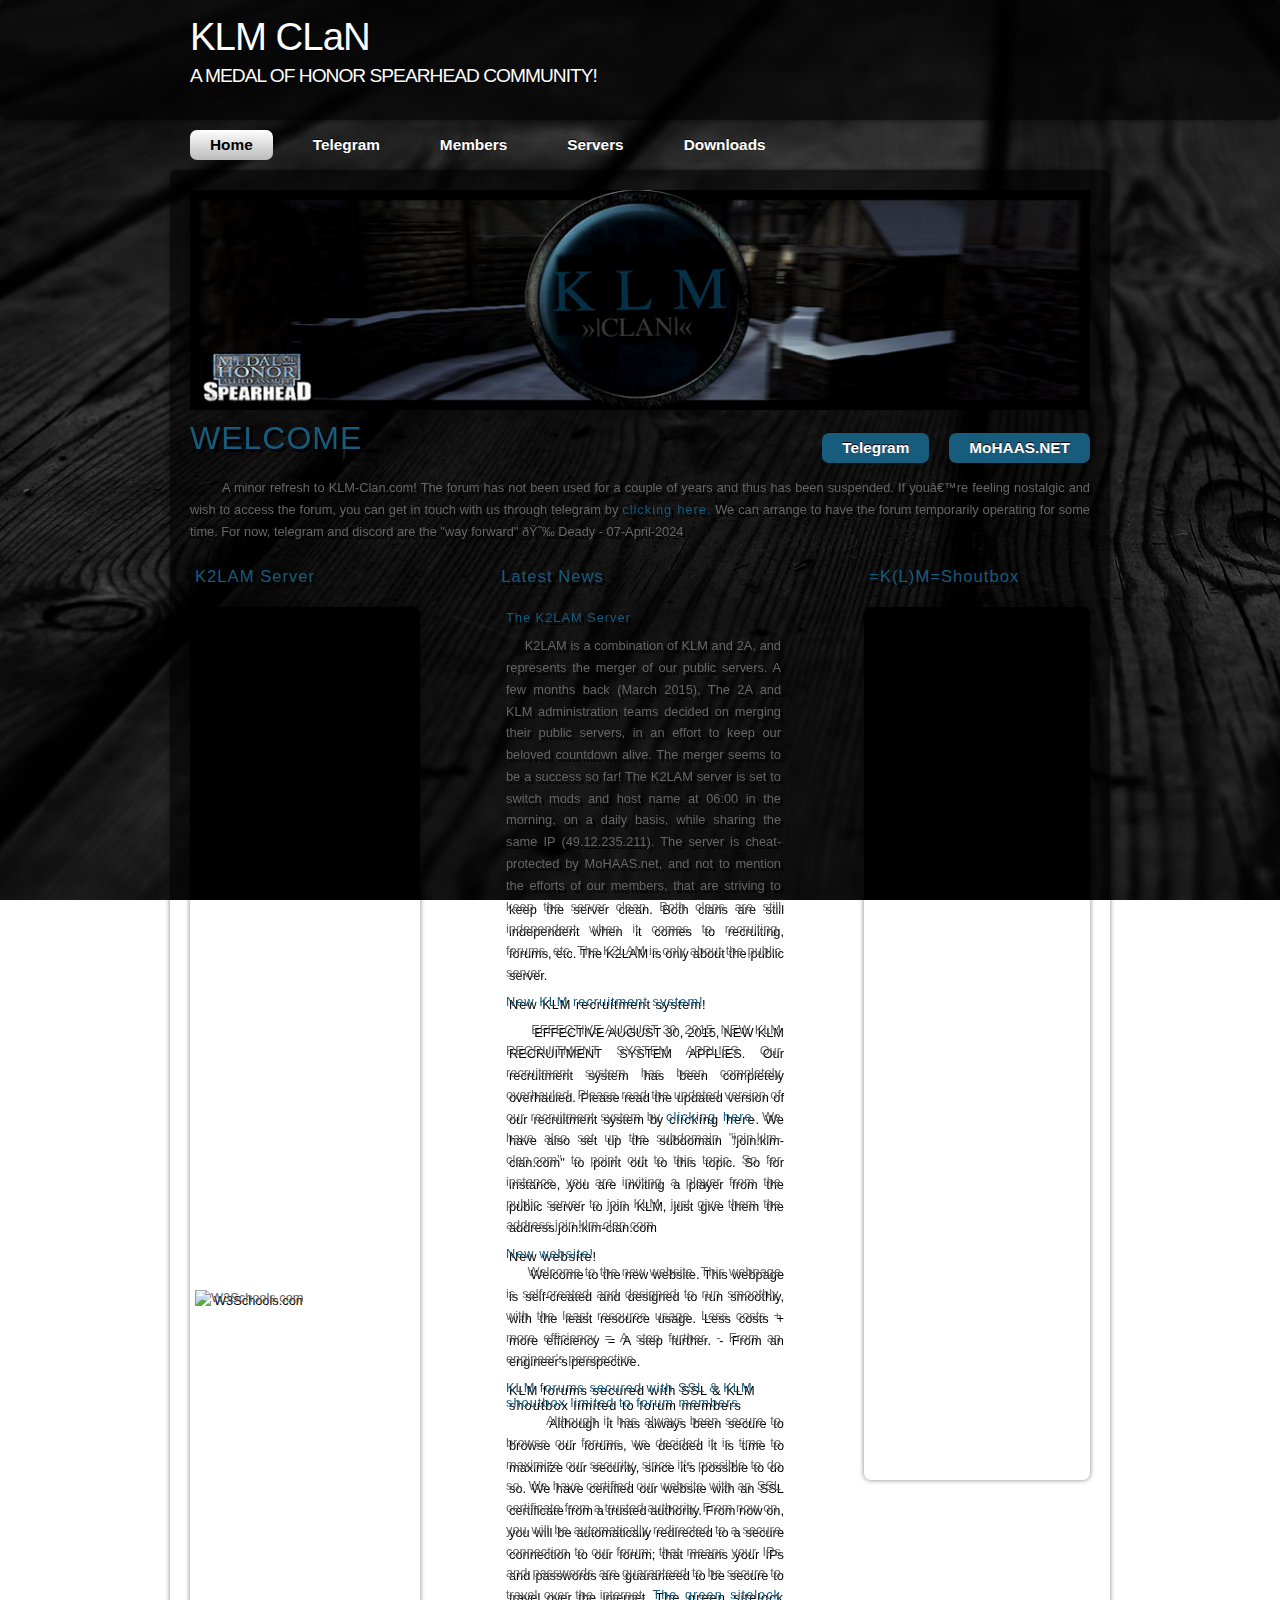
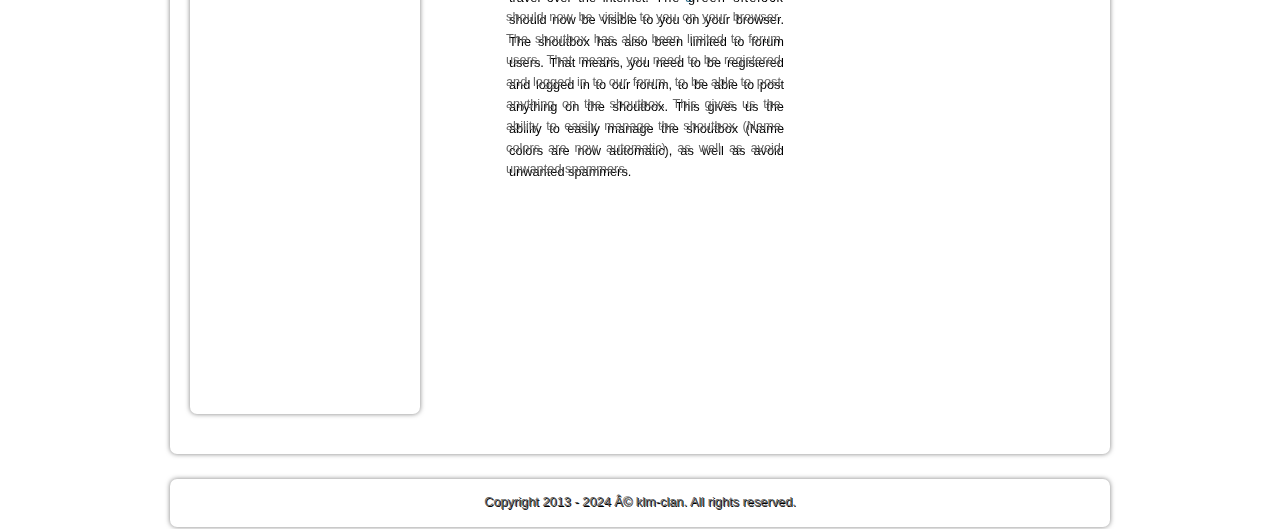
==== commit 59df5b91: "Update index.html" ====
--- a/index.html
+++ b/index.html
@@ -87,12 +87,10 @@
 			<!--<h3>K2LAM Server</h3>-->
 			<div class="content_container">
 			
-				<iframe src="https://cache.www.gametracker.com/components/html0/?host=49.12.235.211:12203&bgColor=050505&fontColor=0b3041&titleBgColor=000000&titleColor=0b3041&borderColor=000000&linkColor=0b3041&borderLinkColor=175b7d&showMap=1&currentPlayersHeight=385&showCurrPlayers=1&showTopPlayers=0&showBlogs=0&width=220" frameborder="0" scrolling="no" width="220" height="675"></iframe>
-				
-				<img src="https://cache.gametracker.com/images/graphs/server_players.php?GSID=6271442&start=-1m&request=0011289345046804344" alt="W3Schools.com" style="width:200px;height:170px;>
-				
+				<iframe src="https://cache.www.gametracker.com/components/html0/?host=49.12.235.211:12203&bgColor=050505&fontColor=0b3041&titleBgColor=000000&titleColor=0b3041&borderColor=000000&linkColor=0b3041&borderLinkColor=175b7d&showMap=1&currentPlayersHeight=385&showCurrPlayers=1&showTopPlayers=0&showBlogs=0&width=220" frameborder="0" scrolling="no" width="220" height="675"></iframe>					
+				<img src="https://cache.gametracker.com/images/graphs/server_players.php?GSID=6271442&start=-1m&request=0011289345046804344" alt="W3Schools.com" width = "220" height = "170"> </img>
 				<iframe src="https://discordapp.com/widget?id=137513124575051776&theme=dark" width="220" height="700" allowtransparency="true" frameborder="0"></iframe>
-
+				
 			</div><!--close content_container-->
 			
 			<!--<h3>The K2LAM Server</h3>-->
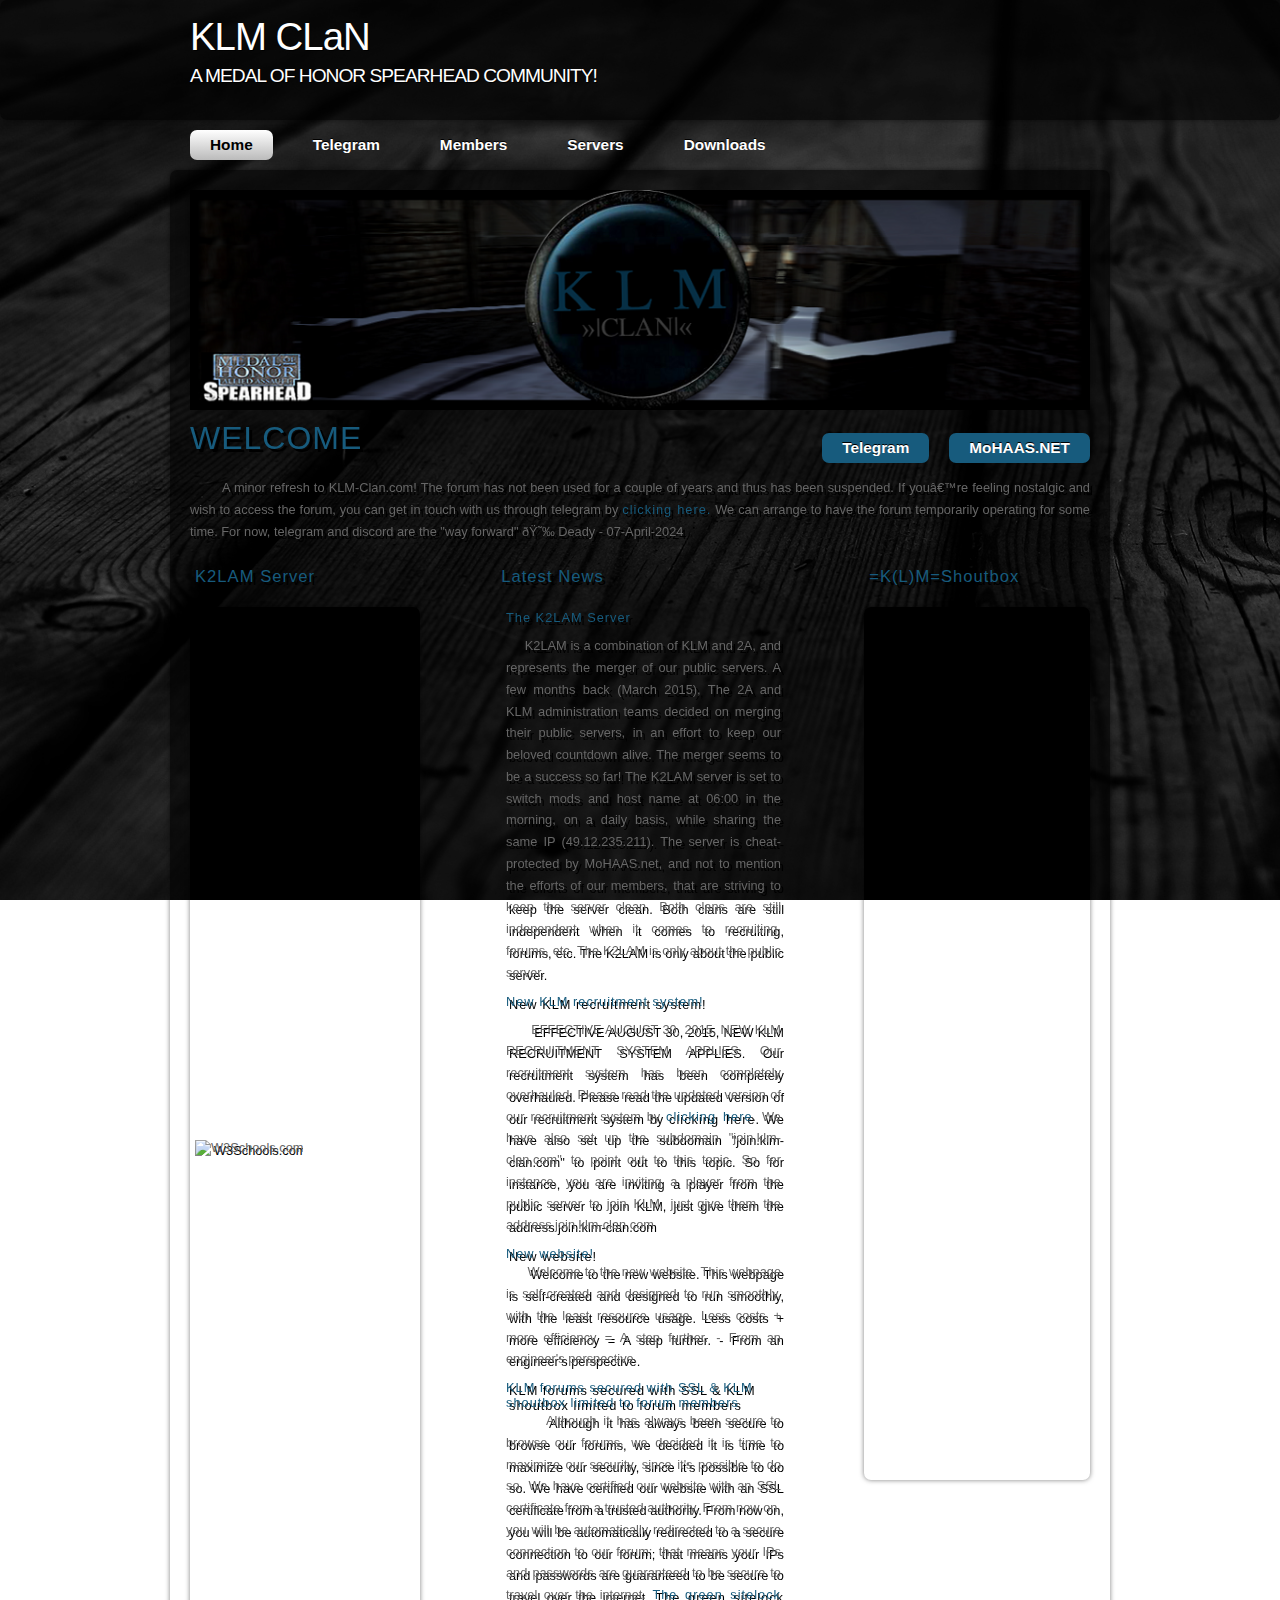
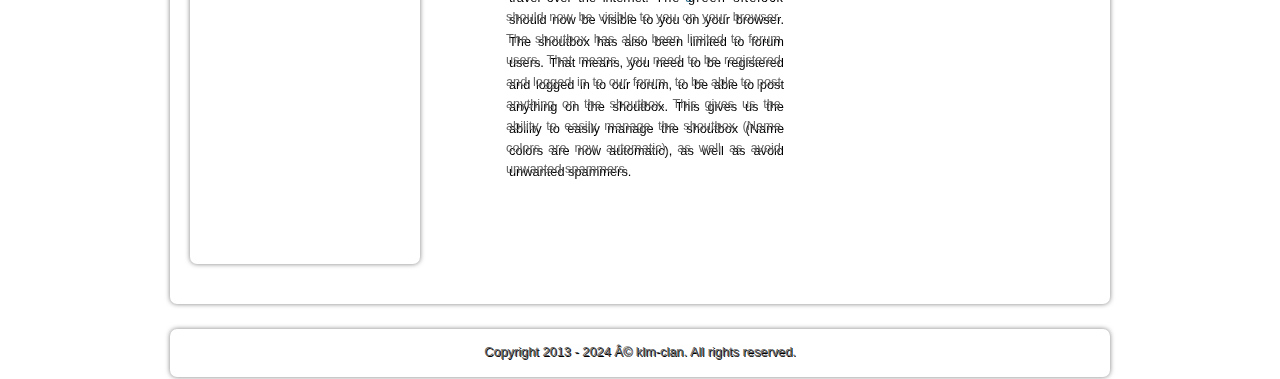
==== commit ddd6fa9d: "Update index.html" ====
--- a/index.html
+++ b/index.html
@@ -87,7 +87,7 @@
 			<!--<h3>K2LAM Server</h3>-->
 			<div class="content_container">
 			
-				<iframe src="https://cache.www.gametracker.com/components/html0/?host=49.12.235.211:12203&bgColor=050505&fontColor=0b3041&titleBgColor=000000&titleColor=0b3041&borderColor=000000&linkColor=0b3041&borderLinkColor=175b7d&showMap=1&currentPlayersHeight=385&showCurrPlayers=1&showTopPlayers=0&showBlogs=0&width=220" frameborder="0" scrolling="no" width="220" height="675"></iframe>					
+				<iframe src="https://cache.www.gametracker.com/components/html0/?host=49.12.235.211:12203&bgColor=050505&fontColor=0b3041&titleBgColor=000000&titleColor=0b3041&borderColor=000000&linkColor=0b3041&borderLinkColor=175b7d&showMap=1&currentPlayersHeight=235&showCurrPlayers=1&showTopPlayers=0&showBlogs=0&width=220" frameborder="0" scrolling="no" width="220" height="525"></iframe>					
 				<img src="https://cache.gametracker.com/images/graphs/server_players.php?GSID=6271442&start=-1m&request=0011289345046804344" alt="W3Schools.com" width = "220" height = "170"> </img>
 				<iframe src="https://discordapp.com/widget?id=137513124575051776&theme=dark" width="220" height="700" allowtransparency="true" frameborder="0"></iframe>
 				
